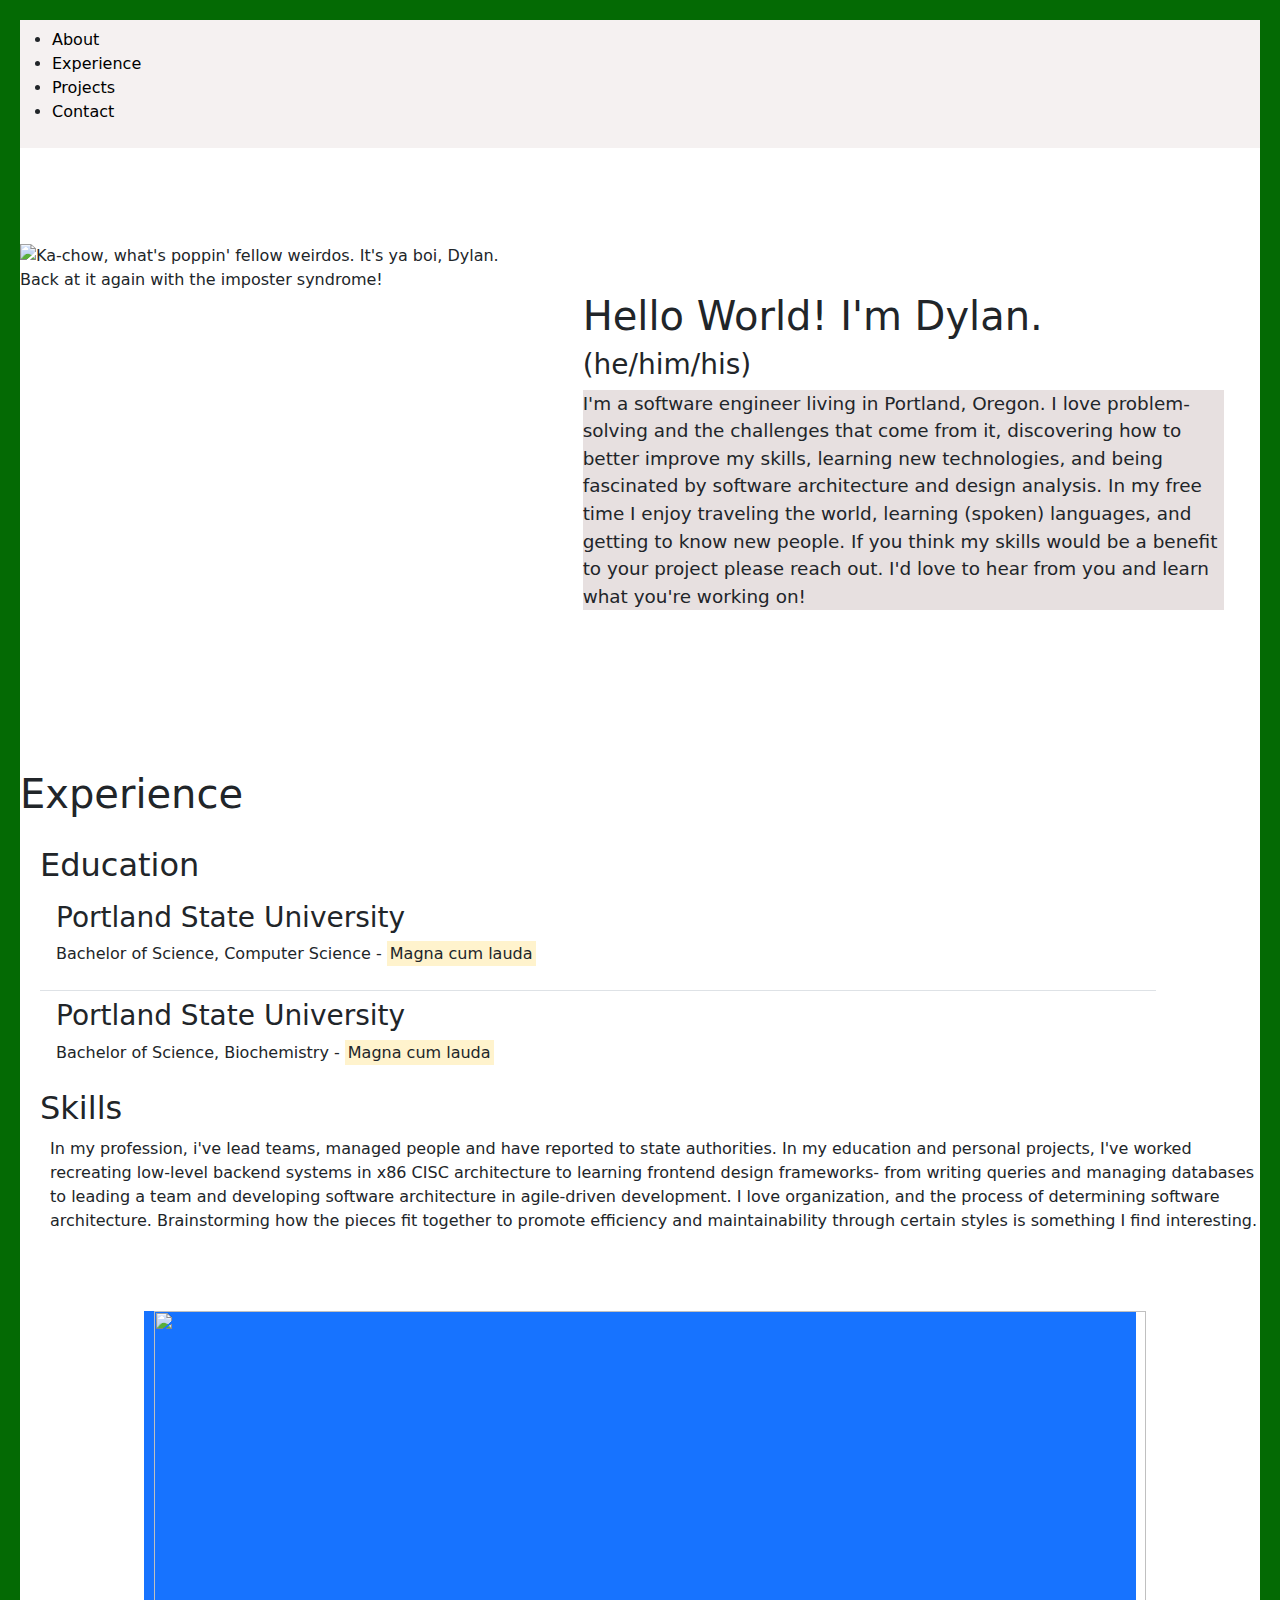
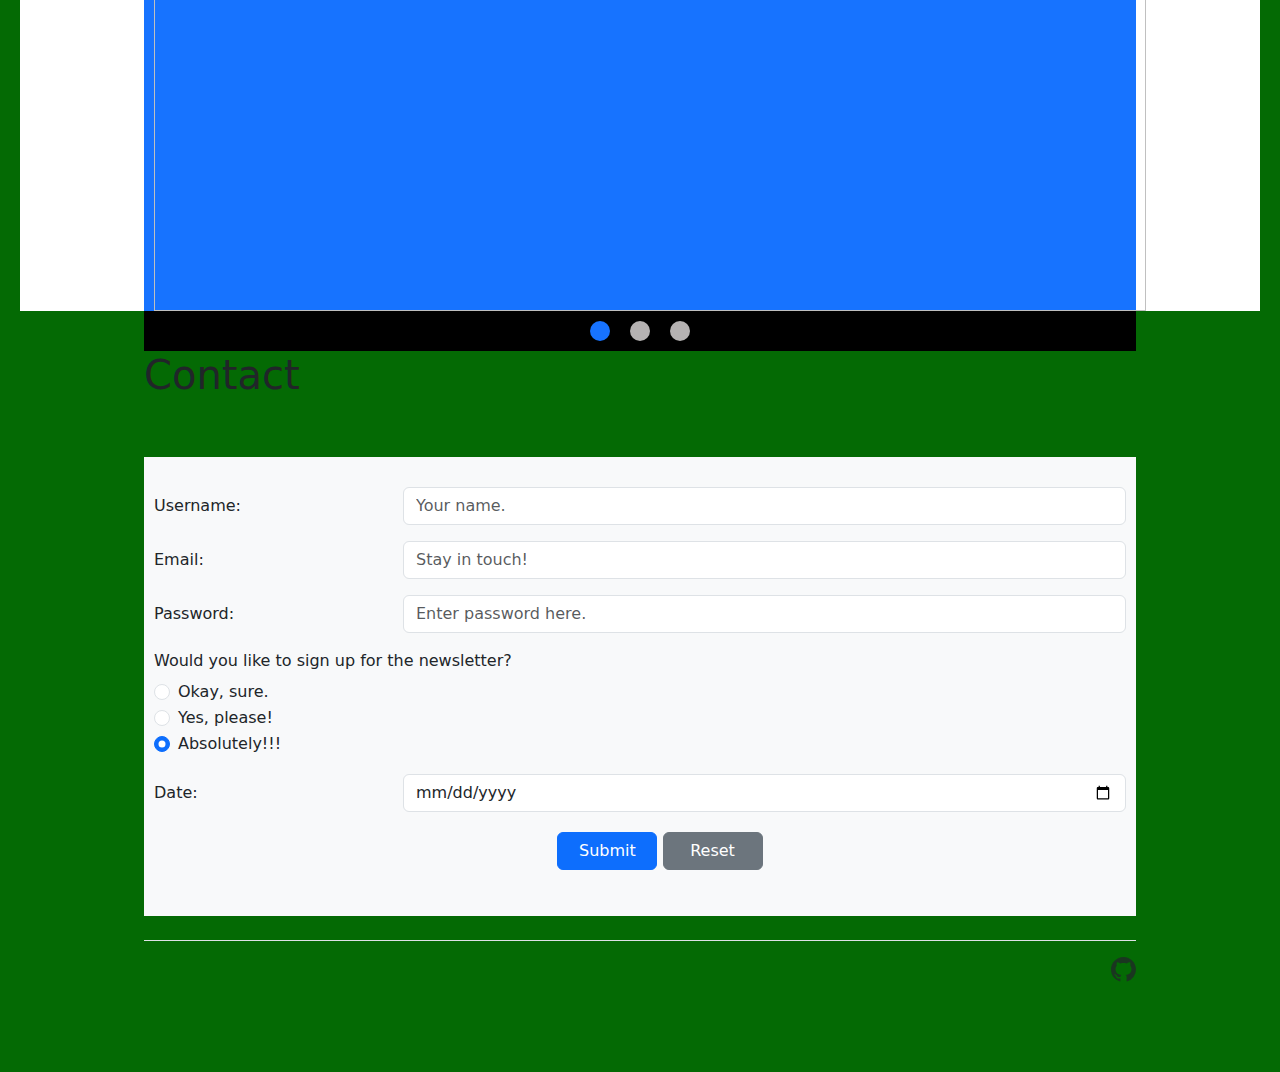
==== website.html @ 9c7711b8 "Add files via upload" ====
<!DOCTYPE html>
<html lang="en">
  <head>
    <meta charset="UTF-8" />
    <meta http-equiv="X-UA-Compatible" content="IE=edge" />
    <meta name="viewport" content="width=device-width, initial-scale=1.0" />
    <title>Herrigstad</title>
    <link
      rel="stylesheet"
      href="https://cdn.jsdelivr.net/npm/bootstrap@5.0.2/dist/css/bootstrap.min.css"
    />
    <link rel="js-style" href="settings.js"/>
    <link rel="stylesheet" href="styles.css" />
  </head>
  <body class="back-drop">
    <div class="front-drop">
    <div>
      <nav class="navbar" style="background-color: rgba(243, 238, 238, 0.851)">
        <ul>
          <li class="nav-list">
            <a class="nav-link" href="#about" style="color: black">About</a>
          </li>
          <li class="nav-list">
            <a class="nav-link" href="#experience" style="color: black"
              >Experience</a
            >
          </li>
          <li class="nav-list">
            <a class="nav-link" href="#projects" style="color: black"
              >Projects</a
            >
          </li>
          <li class="nav-list">
            <a class="nav-link" href="#contact" style="color: black">Contact</a>
          </li>
        </ul>
      </nav>
    </div>
    <div class="row py-5 mt-5">
      <div id="about" class="col-12 col-md-5">
        <img
          class="img-fluid"
          src="images/Screenshot 2023-03-11 at 1.37.45 PM.png"
          alt="Ka-chow, what's poppin' fellow weirdos. It's ya boi, Dylan. Back at it again with the imposter syndrome!"
        />
      </div>
      <div class="about-me col-12 col-md-7 p-5">
        <h1>Hello World! I'm Dylan.</h1>
        <h3>(he/him/his)</h3>
        <div class="description-border">
        <p class="description">
          I'm a software engineer living in Portland, Oregon. I love
          problem-solving and the challenges that come from it, discovering how
          to better improve my skills, learning new technologies, and being
          fascinated by software architecture and design analysis. In my free
          time I enjoy traveling the world, learning (spoken) languages, and
          getting to know new people. If you think my skills would be a benefit
          to your project please reach out. I'd love to hear from you and learn
          what you're working on!
        </p>
        </div>
      </div>
    </div>
    <!-- Experience -->
    <div id="experience" class="row my-5">
      <h1>Experience</h1>
      <div class="experience-inner">
      <div>
        <h2>Education</h2>
        <ul class="list-group list-group-flush">
          <li class="list-group-item">
            <h3>Portland State University</h3>
            <p>
              Bachelor of Science, Computer Science -
              <mark>Magna cum lauda</mark>
            </p>
          </li>
          <li class="list-group-item">
            <h3>Portland State University</h3>
            <p>
              Bachelor of Science, Biochemistry -
              <mark>Magna cum lauda</mark>
            </p>
          </li>
        </ul>
        <h2>Skills</h2>
        <p class="skill-descriptions">
        In my profession, i've lead teams, managed people and have reported to
        state authorities. In my education and personal projects, I've worked
        recreating low-level backend systems in x86 CISC architecture to
        learning frontend design frameworks- from writing queries and managing
        databases to leading a team and developing software architecture in
        agile-driven development. I love organization, and the process of
        determining software architecture. Brainstorming how the pieces fit
        together to promote efficiency and maintainability through certain
        styles is something I find interesting.
        </p>
      </div>
    </div>
    </div>
    <!-- Projects Carousel -->
    <div class="carousel">
      <button class="carousel__button carousel__button--left">
        <img src="images/169-1691085_left-right-arrow-button-png-left-arrow-icon.png" alt="">
      </button>
      <div class="carousel__track-container">
        <ul class="carousel__track">
          <li class="carousel__slide">
            <img class="carousel__image" src="images/computer_server_based.png" alt="">
          </li>
          <li class="carousel__slide">
            <img class="carousel__image" src="images/space_ijuu_mars.png" alt="">
          </li>
          <li class="carousel__slide">
            <img class="carousel__image" src="images/sweets_chocolate_cake_sachertorte.png" alt="">
          </li>

        </ul>
      </div>
      <button class="carousel__button carousel__button--right">
        <img src="images/169-1691085_right-right-arrow-button-png.jpeg" alt="">
      </button>

      <div class="carousel__nav">
        <button class="carousel__indicator current-slide">

        </button>

        <button class="carousel__indicator">

        </button>

        <button class="carousel__indicator">

        </button>

      </div>


<!--
      <h1 id="projects">Projects</h1>
      <div
        class="carousel slide"
        data-ride="carousel"
      >
        <div class="carousel-inner">
          <div class="carousel-item active">
            <img
              class="d-block w-100"
              src="images/computer_server_based.png"
              alt=""
            />
          </div>
          <div class="carousel-item">
            <img
              class="d-block w-100"
              src="images/space_ijuu_mars.png"
              alt=""
            />
          </div>
          <div class="carousel-item">
            <img
              class="d-block w-100"
              src="images/sweets_chocolate_cake_sachertorte.png"
              alt=""
            />
          </div>
        </div>
        <a
          class="carousel-control-prev"
          href="#carouselExampleControls"
          role="button"
          data-slide="prev"
        >
          <span class="carousel-control-prev-icon" aria-hidden="true"></span>
          <span class="sr-only">Previous</span>
        </a>
        <a
          class="carousel-control-next"
          href="#carouselExampleControls"
          role="button"
          data-slide="next"
        >
          <span class="carousel-control-next-icon" aria-hidden="true"></span>
          <span class="sr-only">Next</span>
        </a>
      </div>
    </div>
  -->

    <div>
      <h1>Contact</h1>
            <!-- Code specifically for the jumbotron and styles associated with it -->
            <div id="contact" style="padding-top: 5%; padding-bottom: 5%;">
              <!-- Code for the floating form -->
              <form class="jumbotron bg-light text-dark" style="padding: 10px; margin: auto;">
                <!-- Header -->

                <!-- Username block -->
                <div class="row mb-3" style="margin-top: 20px;">
                  <label for="inputUsername3" class="col-sm-3 col-form-label"
                    >Username:</label
                  >
                  <div class="col-sm-9">
                    <input type="text" class="form-control" placeholder="Your name." id="inputUsername3" />
                  </div>
                </div>
                <!-- E-mail block -->
                <div class="row mb-3">
                  <label for="inputEmail3" class="col-sm-3 col-form-label"
                    >Email:</label
                  >
                  <div class="col-sm-9">
                    <input type="email" class="form-control" placeholder="Stay in touch!" id="inputEmail3" />
                  </div>
                </div>
                <!-- Password block -->
                <div class="row mb-3">
                  <label for="inputPassword3" class="col-sm-3 col-form-label"
                    >Password:</label
                  >
                  <div class="col-sm-9">
                    <input type="password" class="form-control" placeholder="Enter password here." id="inputPassword3" />
                  </div>
                </div>
                <!-- Fieldset for the radio button options -->
                <fieldset class="row mb-3">
                  <div>
                    <legend class="col-form-label col-sm-9 col-md-9 pt-0">
                      Would you like to sign up for the newsletter?
                    </legend>
                  </div>
                  <div class="col-sm-10">
                    <div class="form-check">
                      <input
                        class="form-check-input"
                        type="radio"
                        name="gridRadios"
                        id="gridRadios1"
                        value="option1"
                        checked
                      />
                      <label class="form-check-label" for="gridRadios1">
                        Okay, sure.
                      </label>
                    </div>
                    <div class="form-check">
                      <input
                        class="form-check-input"
                        type="radio"
                        name="gridRadios"
                        id="gridRadios2"
                        value="option2"
                      />
                      <label class="form-check-label" for="gridRadios2">
                        Yes, please!
                      </label>
                    </div>
                    <div class="col-sm-10">
                      <div class="form-check">
                        <input
                          class="form-check-input"
                          type="radio"
                          name="gridRadios"
                          id="gridRadios1"
                          value="option1"
                          checked
                        />
                        <label class="form-check-label" for="gridRadios1">
                          Absolutely!!!
                        </label>
                      </div>
                  </div>
                </fieldset>
                <!--  Date block -->
                <div class="row mb-3">
                  <label for="inputDate3" class="col-sm-3 col-form-label"
                    >Date:</label
                  >
                  <div class="col-sm-9">
                    <input type="date" class="form-control" id="inputDate3" />
                  </div>
                  <!-- Div block for the selection buttons -->
                <div class="text-center" style="margin: 20px;">
                  <button type="submit" class="btn btn-primary" style="width: 100px">Submit</button>
                  <button type="submit" class="btn btn-secondary" style="width: 100px;">Reset</button>
                </div>
              </form>
            </div>
            <!-- Footer -->
            <footer class="d-flex flex-wrap justify-content-between align-items-center py-3 my-4 border-top">
              <div class="col-md-4 d-flex align-items-center">
              </div>
              <ul class="nav col-md-4 justify-content-end list-unstyled d-flex">
                <li class="ms-3">
                  <a class="text-muted" href="https://github.com/dstad418">
                    <svg xmlns="http://www.w3.org/2000/svg" width="25" height="25" fill="currentColor" class="bi bi-github" viewBox="0 0 16 16" alt="GitHub logo">
                      <path d="M8 0C3.58 0 0 3.58 0 8c0 3.54 2.29 6.53 5.47 7.59.4.07.55-.17.55-.38 0-.19-.01-.82-.01-1.49-2.01.37-2.53-.49-2.69-.94-.09-.23-.48-.94-.82-1.13-.28-.15-.68-.52-.01-.53.63-.01 1.08.58 1.23.82.72 1.21 1.87.87 2.33.66.07-.52.28-.87.51-1.07-1.78-.2-3.64-.89-3.64-3.95 0-.87.31-1.59.82-2.15-.08-.2-.36-1.02.08-2.12 0 0 .67-.21 2.2.82.64-.18 1.32-.27 2-.27.68 0 1.36.09 2 .27 1.53-1.04 2.2-.82 2.2-.82.44 1.1.16 1.92.08 2.12.51.56.82 1.27.82 2.15 0 3.07-1.87 3.75-3.65 3.95.29.25.54.73.54 1.48 0 1.07-.01 1.93-.01 2.2 0 .21.15.46.55.38A8.012 8.012 0 0 0 16 8c0-4.42-3.58-8-8-8z"></path>
                    </svg>
                  </a>
                </li>
              </ul>
            </footer>
    </div>
    <script src="settings.js"></script>
  </body>
</html>
---- styles.css ----
:root {
  --blue: #1773ff;
  --dark-blue: #1818af;
  --dark-green: #046a04;
  --white: #ffffff;
  --light-grey: #e7e0e0;
  --black: #000000;
}

.back-drop {
  background-color: var(--dark-green);
}

.front-drop {
  margin: 20px;
  background-color: var(--white);
}

.navbar {
  position: sticky;
}

.about {
  margin: 20px;
}

.decription-border {
  background-color: #e7e0e0;
}

.description {
  background-color: var(--light-grey);
  font-size: 1.15rem;
}

.experience-inner {
  margin: 20px;
}

.list-group {
  margin-right: 10%;
}

.skill-descriptions {
  margin: 10px;
  margin-right: 20px;
}

.carousel {
  position: relative;
  height: 600px;
  width: 80%;
  margin: 0 auto;
}

.carousel__image {
  width: 100%;
  height: 100%;
}

.carousel__track-container {
  background: #1773ff;
  padding: 10px;
  height: 100%;
  position: relative;
}

.carousel__track {
  padding: 0;
  margin: 0;
  list-style: none;
}

.carousel__slide {
  position: absolute;
  top: 0;
  bottom: 0;
  width: 100%;
}

.carousel__button {
  position: absolute;
  top: 50%;
  background: transparent;
  border: 0;
  cursor: pointer;
}

.carousel__button--left {
  left: -40px;
}

.carousel__button--right {
  right: -40px;
}

.carousel__button img {
  width: 40px;
}

.carousel__nav {
  background: black;
  display: flex;
  justify-content: center;
  padding: 10px 0;
}

.carousel__indicator {
  border: 0;
  border-radius: 50%;
  width: 20px;
  height: 20px;
  background: rgb(181, 178, 178);
  margin: 0 10px;
}

.carousel__indicator.current-slide {
  background: var(--blue);
}



/*        DIFFERENT VIEWS        */

/* MOBILE VIEW */
@media (max-width: 480px) {
}

/* TABLET VIEW */
@media (min-width: 480.1px) and (max-width: 768px) {
}

/* DESKTOP VIEW */
@media (min-width: 768.1px) {
}
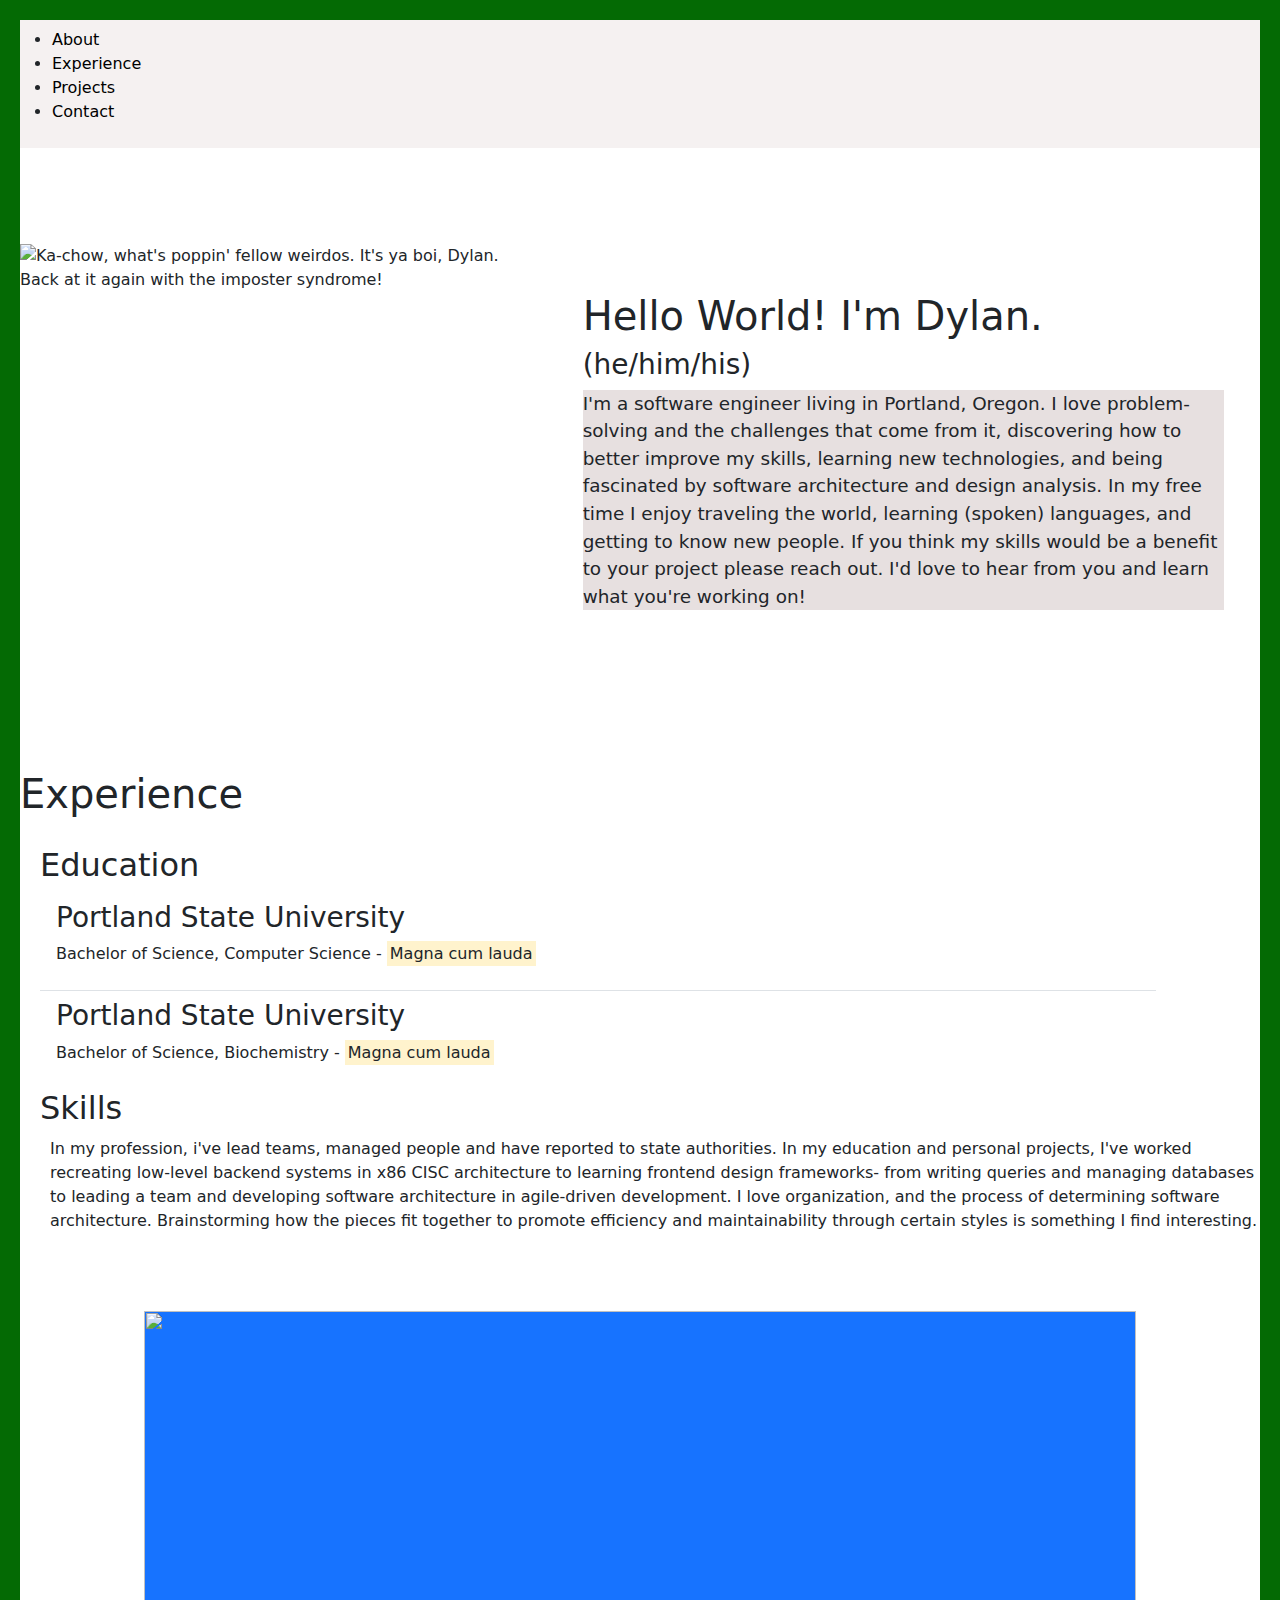
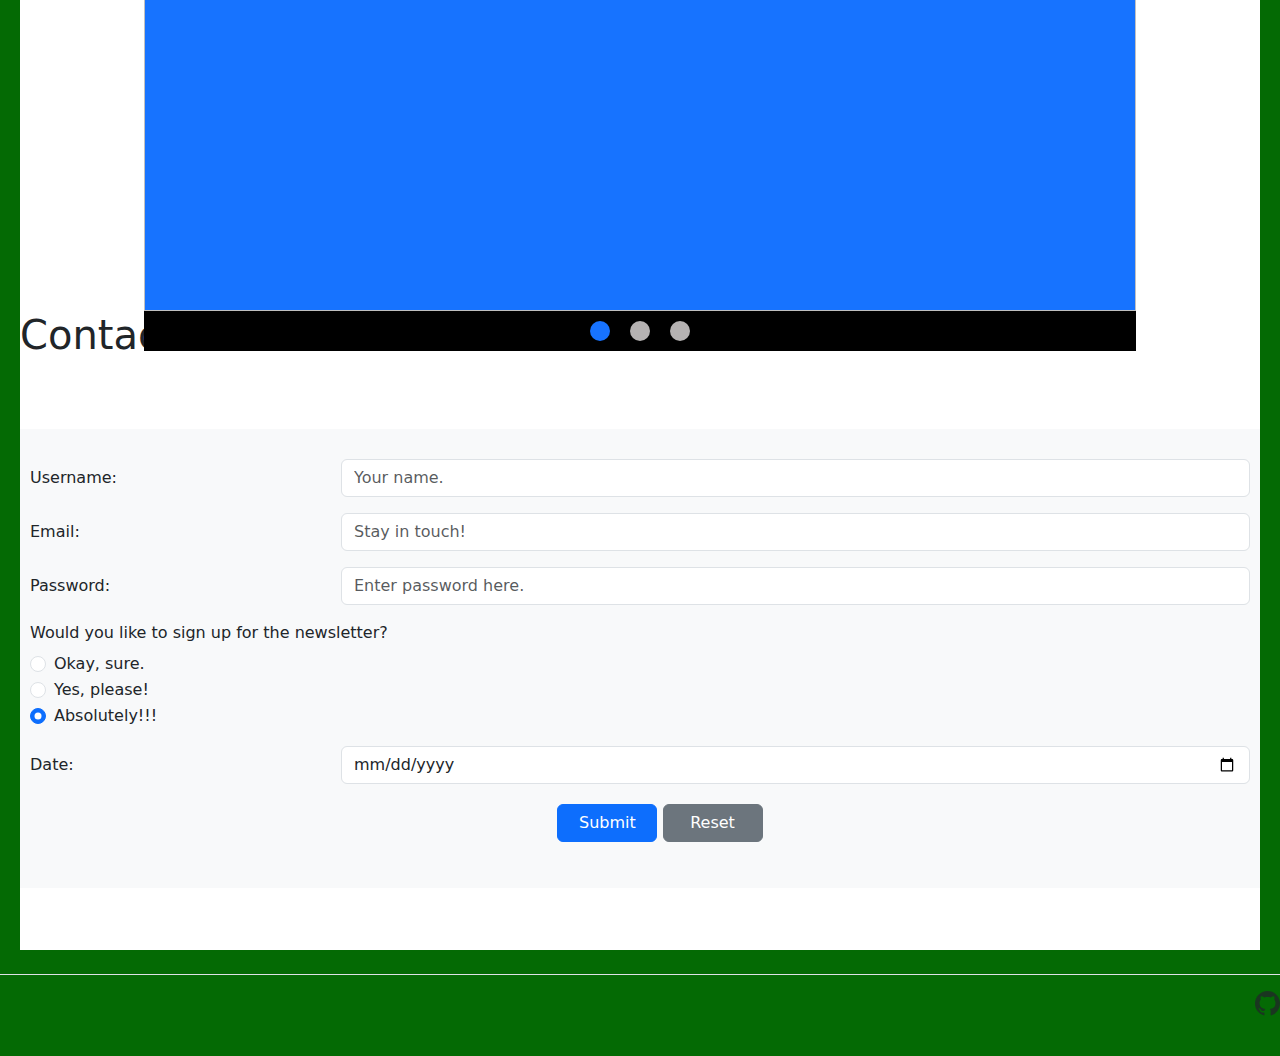
==== commit 12bbdbdb: "Add files via upload" ====
--- a/website.html
+++ b/website.html
@@ -9,299 +9,300 @@
       rel="stylesheet"
       href="https://cdn.jsdelivr.net/npm/bootstrap@5.0.2/dist/css/bootstrap.min.css"
     />
-    <link rel="js-style" href="settings.js"/>
     <link rel="stylesheet" href="styles.css" />
   </head>
   <body class="back-drop">
     <div class="front-drop">
-    <div>
-      <nav class="navbar" style="background-color: rgba(243, 238, 238, 0.851)">
-        <ul>
-          <li class="nav-list">
-            <a class="nav-link" href="#about" style="color: black">About</a>
-          </li>
-          <li class="nav-list">
-            <a class="nav-link" href="#experience" style="color: black"
-              >Experience</a
+      <!------------------------  NAV BAR  ------------------------>
+      <div class="about-section">
+        <nav
+          class="navbar"
+          style="background-color: rgba(243, 238, 238, 0.851)"
+        >
+          <ul>
+            <li class="nav-list">
+              <a class="nav-link" href="#about" style="color: black">About</a>
+            </li>
+            <li class="nav-list">
+              <a class="nav-link" href="#experience" style="color: black"
+                >Experience</a
+              >
+            </li>
+            <li class="nav-list">
+              <a class="nav-link" href="#projects" style="color: black"
+                >Projects</a
+              >
+            </li>
+            <li class="nav-list">
+              <a class="nav-link" href="#contact" style="color: black"
+                >Contact</a
+              >
+            </li>
+          </ul>
+        </nav>
+      </div>
+      <!------------------------  ABOUT SECTION ------------------------>
+      <div class="row py-5 mt-5">
+        <div id="about" class="col-12 col-md-5">
+          <img
+            class="img-fluid"
+            src="images/Screenshot 2023-03-11 at 1.37.45 PM.png"
+            alt="Ka-chow, what's poppin' fellow weirdos. It's ya boi, Dylan. Back at it again with the imposter syndrome!"
+          />
+        </div>
+        <div class="about-me col-12 col-md-7 p-5">
+          <h1>Hello World! I'm Dylan.</h1>
+          <h3>(he/him/his)</h3>
+          <div class="description-border">
+            <p class="description">
+              I'm a software engineer living in Portland, Oregon. I love
+              problem-solving and the challenges that come from it, discovering
+              how to better improve my skills, learning new technologies, and
+              being fascinated by software architecture and design analysis. In
+              my free time I enjoy traveling the world, learning (spoken)
+              languages, and getting to know new people. If you think my skills
+              would be a benefit to your project please reach out. I'd love to
+              hear from you and learn what you're working on!
+            </p>
+          </div>
+        </div>
+      </div>
+      <!------------------------  EXPERIENCE SECTION ------------------------>
+      <div id="experience" class="row my-5">
+        <h1>Experience</h1>
+        <div class="experience-inner">
+          <div>
+            <h2>Education</h2>
+            <ul class="list-group list-group-flush">
+              <li class="list-group-item">
+                <h3>Portland State University</h3>
+                <p>
+                  Bachelor of Science, Computer Science -
+                  <mark>Magna cum lauda</mark>
+                </p>
+              </li>
+              <li class="list-group-item">
+                <h3>Portland State University</h3>
+                <p>
+                  Bachelor of Science, Biochemistry -
+                  <mark>Magna cum lauda</mark>
+                </p>
+              </li>
+            </ul>
+            <h2>Skills</h2>
+            <p class="skill-descriptions">
+              In my profession, i've lead teams, managed people and have
+              reported to state authorities. In my education and personal
+              projects, I've worked recreating low-level backend systems in x86
+              CISC architecture to learning frontend design frameworks- from
+              writing queries and managing databases to leading a team and
+              developing software architecture in agile-driven development. I
+              love organization, and the process of determining software
+              architecture. Brainstorming how the pieces fit together to promote
+              efficiency and maintainability through certain styles is something
+              I find interesting.
+            </p>
+          </div>
+        </div>
+      </div>
+      <!------------------------  PROJECTS CAROUSEL SECTION ------------------------>
+      <div class="carousel">
+        <button class="carousel__button carousel__button--left is-hidden">
+          <img
+            src="images/169-1691085_left-right-arrow-button-png-left-arrow-icon.png"
+            alt=""
+          />
+        </button>
+        <div class="carousel__track-container">
+          <ul class="carousel__track">
+            <li class="carousel__slide current-slide">
+              <img
+                class="carousel__image"
+                src="images/computer_server_based.png"
+                alt=""
+              />
+            </li>
+            <li class="carousel__slide">
+              <img
+                class="carousel__image"
+                src="images/space_ijuu_mars.png"
+                alt=""
+              />
+            </li>
+            <li class="carousel__slide">
+              <img
+                class="carousel__image"
+                src="images/sweets_chocolate_cake_sachertorte.png"
+                alt=""
+              />
+            </li>
+          </ul>
+        </div>
+        <button class="carousel__button carousel__button--right">
+          <img
+            src="images/169-1691085_right-right-arrow-button-png.jpeg"
+            alt=""
+          />
+        </button>
+        <div class="carousel__nav">
+          <button class="carousel__indicator current-slide"></button>
+          <button class="carousel__indicator"></button>
+          <button class="carousel__indicator"></button>
+        </div>
+      </div>
+      <!------------------------  CONTACT SECTION ------------------------>
+      <h1>Contact</h1>
+      <div id="contact" style="padding-top: 5%; padding-bottom: 5%">
+        <form
+          class="jumbotron bg-light text-dark"
+          style="padding: 10px; margin: auto"
+        >
+          <!-- Username block -->
+          <div class="row mb-3" style="margin-top: 20px">
+            <label for="inputUsername3" class="col-sm-3 col-form-label">
+              Username:
+            </label>
+            <div class="col-sm-9">
+              <input
+                type="text"
+                class="form-control"
+                placeholder="Your name."
+                id="inputUsername3"
+              />
+            </div>
+          </div>
+          <!-- E-mail block -->
+          <div class="row mb-3">
+            <label for="inputEmail3" class="col-sm-3 col-form-label"
+              >Email:
+            </label>
+            <div class="col-sm-9">
+              <input
+                type="email"
+                class="form-control"
+                placeholder="Stay in touch!"
+                id="inputEmail3"
+              />
+            </div>
+          </div>
+          <!-- Password block -->
+          <div class="row mb-3">
+            <label for="inputPassword3" class="col-sm-3 col-form-label"
+              >Password:</label
             >
-          </li>
-          <li class="nav-list">
-            <a class="nav-link" href="#projects" style="color: black"
-              >Projects</a
+            <div class="col-sm-9">
+              <input
+                type="password"
+                class="form-control"
+                placeholder="Enter password here."
+                id="inputPassword3"
+              />
+            </div>
+          </div>
+          <!-- Fieldset for the radio button options -->
+          <fieldset class="row mb-3">
+            <div>
+              <legend class="col-form-label col-sm-9 col-md-9 pt-0">
+                Would you like to sign up for the newsletter?
+              </legend>
+            </div>
+            <div class="col-sm-10">
+              <div class="form-check">
+                <input
+                  class="form-check-input"
+                  type="radio"
+                  name="gridRadios"
+                  id="gridRadios1"
+                  value="option1"
+                  checked
+                />
+                <label class="form-check-label" for="gridRadios1">
+                  Okay, sure.
+                </label>
+              </div>
+              <div class="form-check">
+                <input
+                  class="form-check-input"
+                  type="radio"
+                  name="gridRadios"
+                  id="gridRadios2"
+                  value="option2"
+                />
+                <label class="form-check-label" for="gridRadios2">
+                  Yes, please!
+                </label>
+              </div>
+              <div class="col-sm-10">
+                <div class="form-check">
+                  <input
+                    class="form-check-input"
+                    type="radio"
+                    name="gridRadios"
+                    id="gridRadios1"
+                    value="option1"
+                    checked
+                  />
+                  <label class="form-check-label" for="gridRadios1">
+                    Absolutely!!!
+                  </label>
+                </div>
+              </div>
+            </div>
+          </fieldset>
+          <!--  Date block -->
+          <div class="row mb-3">
+            <label for="inputDate3" class="col-sm-3 col-form-label"
+              >Date:</label
             >
-          </li>
-          <li class="nav-list">
-            <a class="nav-link" href="#contact" style="color: black">Contact</a>
-          </li>
-        </ul>
-      </nav>
+            <div class="col-sm-9">
+              <input type="date" class="form-control" id="inputDate3" />
+            </div>
+            <!-- Div block for the selection buttons -->
+            <div class="text-center" style="margin: 20px">
+              <button
+                type="submit"
+                class="btn btn-primary"
+                style="width: 100px"
+              >
+                Submit
+              </button>
+              <button
+                type="submit"
+                class="btn btn-secondary"
+                style="width: 100px"
+              >
+                Reset
+              </button>
+            </div>
+          </div>
+        </form>
+      </div>
     </div>
-    <div class="row py-5 mt-5">
-      <div id="about" class="col-12 col-md-5">
-        <img
-          class="img-fluid"
-          src="images/Screenshot 2023-03-11 at 1.37.45 PM.png"
-          alt="Ka-chow, what's poppin' fellow weirdos. It's ya boi, Dylan. Back at it again with the imposter syndrome!"
-        />
-      </div>
-      <div class="about-me col-12 col-md-7 p-5">
-        <h1>Hello World! I'm Dylan.</h1>
-        <h3>(he/him/his)</h3>
-        <div class="description-border">
-        <p class="description">
-          I'm a software engineer living in Portland, Oregon. I love
-          problem-solving and the challenges that come from it, discovering how
-          to better improve my skills, learning new technologies, and being
-          fascinated by software architecture and design analysis. In my free
-          time I enjoy traveling the world, learning (spoken) languages, and
-          getting to know new people. If you think my skills would be a benefit
-          to your project please reach out. I'd love to hear from you and learn
-          what you're working on!
-        </p>
-        </div>
-      </div>
-    </div>
-    <!-- Experience -->
-    <div id="experience" class="row my-5">
-      <h1>Experience</h1>
-      <div class="experience-inner">
-      <div>
-        <h2>Education</h2>
-        <ul class="list-group list-group-flush">
-          <li class="list-group-item">
-            <h3>Portland State University</h3>
-            <p>
-              Bachelor of Science, Computer Science -
-              <mark>Magna cum lauda</mark>
-            </p>
-          </li>
-          <li class="list-group-item">
-            <h3>Portland State University</h3>
-            <p>
-              Bachelor of Science, Biochemistry -
-              <mark>Magna cum lauda</mark>
-            </p>
-          </li>
-        </ul>
-        <h2>Skills</h2>
-        <p class="skill-descriptions">
-        In my profession, i've lead teams, managed people and have reported to
-        state authorities. In my education and personal projects, I've worked
-        recreating low-level backend systems in x86 CISC architecture to
-        learning frontend design frameworks- from writing queries and managing
-        databases to leading a team and developing software architecture in
-        agile-driven development. I love organization, and the process of
-        determining software architecture. Brainstorming how the pieces fit
-        together to promote efficiency and maintainability through certain
-        styles is something I find interesting.
-        </p>
-      </div>
-    </div>
-    </div>
-    <!-- Projects Carousel -->
-    <div class="carousel">
-      <button class="carousel__button carousel__button--left">
-        <img src="images/169-1691085_left-right-arrow-button-png-left-arrow-icon.png" alt="">
-      </button>
-      <div class="carousel__track-container">
-        <ul class="carousel__track">
-          <li class="carousel__slide">
-            <img class="carousel__image" src="images/computer_server_based.png" alt="">
-          </li>
-          <li class="carousel__slide">
-            <img class="carousel__image" src="images/space_ijuu_mars.png" alt="">
-          </li>
-          <li class="carousel__slide">
-            <img class="carousel__image" src="images/sweets_chocolate_cake_sachertorte.png" alt="">
-          </li>
-
-        </ul>
-      </div>
-      <button class="carousel__button carousel__button--right">
-        <img src="images/169-1691085_right-right-arrow-button-png.jpeg" alt="">
-      </button>
-
-      <div class="carousel__nav">
-        <button class="carousel__indicator current-slide">
-
-        </button>
-
-        <button class="carousel__indicator">
-
-        </button>
-
-        <button class="carousel__indicator">
-
-        </button>
-
-      </div>
-
-
-<!--
-      <h1 id="projects">Projects</h1>
-      <div
-        class="carousel slide"
-        data-ride="carousel"
-      >
-        <div class="carousel-inner">
-          <div class="carousel-item active">
-            <img
-              class="d-block w-100"
-              src="images/computer_server_based.png"
-              alt=""
-            />
-          </div>
-          <div class="carousel-item">
-            <img
-              class="d-block w-100"
-              src="images/space_ijuu_mars.png"
-              alt=""
-            />
-          </div>
-          <div class="carousel-item">
-            <img
-              class="d-block w-100"
-              src="images/sweets_chocolate_cake_sachertorte.png"
-              alt=""
-            />
-          </div>
-        </div>
-        <a
-          class="carousel-control-prev"
-          href="#carouselExampleControls"
-          role="button"
-          data-slide="prev"
-        >
-          <span class="carousel-control-prev-icon" aria-hidden="true"></span>
-          <span class="sr-only">Previous</span>
+  </body>
+  <!------------------------  FOOTER SECTION ------------------------>
+  <footer
+    class="d-flex flex-wrap justify-content-between align-items-center py-3 my-4 border-top"
+  >
+    <div class="col-md-4 d-flex align-items-center"></div>
+    <ul class="nav col-md-4 justify-content-end list-unstyled d-flex">
+      <li class="ms-3">
+        <a class="text-muted" href="https://github.com/dstad418">
+          <svg
+            xmlns="http://www.w3.org/2000/svg"
+            width="25"
+            height="25"
+            fill="currentColor"
+            class="bi bi-github"
+            viewBox="0 0 16 16"
+            alt="GitHub logo"
+          >
+            <path
+              d="M8 0C3.58 0 0 3.58 0 8c0 3.54 2.29 6.53 5.47 7.59.4.07.55-.17.55-.38 0-.19-.01-.82-.01-1.49-2.01.37-2.53-.49-2.69-.94-.09-.23-.48-.94-.82-1.13-.28-.15-.68-.52-.01-.53.63-.01 1.08.58 1.23.82.72 1.21 1.87.87 2.33.66.07-.52.28-.87.51-1.07-1.78-.2-3.64-.89-3.64-3.95 0-.87.31-1.59.82-2.15-.08-.2-.36-1.02.08-2.12 0 0 .67-.21 2.2.82.64-.18 1.32-.27 2-.27.68 0 1.36.09 2 .27 1.53-1.04 2.2-.82 2.2-.82.44 1.1.16 1.92.08 2.12.51.56.82 1.27.82 2.15 0 3.07-1.87 3.75-3.65 3.95.29.25.54.73.54 1.48 0 1.07-.01 1.93-.01 2.2 0 .21.15.46.55.38A8.012 8.012 0 0 0 16 8c0-4.42-3.58-8-8-8z"
+            ></path>
+          </svg>
         </a>
-        <a
-          class="carousel-control-next"
-          href="#carouselExampleControls"
-          role="button"
-          data-slide="next"
-        >
-          <span class="carousel-control-next-icon" aria-hidden="true"></span>
-          <span class="sr-only">Next</span>
-        </a>
-      </div>
-    </div>
-  -->
-
-    <div>
-      <h1>Contact</h1>
-            <!-- Code specifically for the jumbotron and styles associated with it -->
-            <div id="contact" style="padding-top: 5%; padding-bottom: 5%;">
-              <!-- Code for the floating form -->
-              <form class="jumbotron bg-light text-dark" style="padding: 10px; margin: auto;">
-                <!-- Header -->
-
-                <!-- Username block -->
-                <div class="row mb-3" style="margin-top: 20px;">
-                  <label for="inputUsername3" class="col-sm-3 col-form-label"
-                    >Username:</label
-                  >
-                  <div class="col-sm-9">
-                    <input type="text" class="form-control" placeholder="Your name." id="inputUsername3" />
-                  </div>
-                </div>
-                <!-- E-mail block -->
-                <div class="row mb-3">
-                  <label for="inputEmail3" class="col-sm-3 col-form-label"
-                    >Email:</label
-                  >
-                  <div class="col-sm-9">
-                    <input type="email" class="form-control" placeholder="Stay in touch!" id="inputEmail3" />
-                  </div>
-                </div>
-                <!-- Password block -->
-                <div class="row mb-3">
-                  <label for="inputPassword3" class="col-sm-3 col-form-label"
-                    >Password:</label
-                  >
-                  <div class="col-sm-9">
-                    <input type="password" class="form-control" placeholder="Enter password here." id="inputPassword3" />
-                  </div>
-                </div>
-                <!-- Fieldset for the radio button options -->
-                <fieldset class="row mb-3">
-                  <div>
-                    <legend class="col-form-label col-sm-9 col-md-9 pt-0">
-                      Would you like to sign up for the newsletter?
-                    </legend>
-                  </div>
-                  <div class="col-sm-10">
-                    <div class="form-check">
-                      <input
-                        class="form-check-input"
-                        type="radio"
-                        name="gridRadios"
-                        id="gridRadios1"
-                        value="option1"
-                        checked
-                      />
-                      <label class="form-check-label" for="gridRadios1">
-                        Okay, sure.
-                      </label>
-                    </div>
-                    <div class="form-check">
-                      <input
-                        class="form-check-input"
-                        type="radio"
-                        name="gridRadios"
-                        id="gridRadios2"
-                        value="option2"
-                      />
-                      <label class="form-check-label" for="gridRadios2">
-                        Yes, please!
-                      </label>
-                    </div>
-                    <div class="col-sm-10">
-                      <div class="form-check">
-                        <input
-                          class="form-check-input"
-                          type="radio"
-                          name="gridRadios"
-                          id="gridRadios1"
-                          value="option1"
-                          checked
-                        />
-                        <label class="form-check-label" for="gridRadios1">
-                          Absolutely!!!
-                        </label>
-                      </div>
-                  </div>
-                </fieldset>
-                <!--  Date block -->
-                <div class="row mb-3">
-                  <label for="inputDate3" class="col-sm-3 col-form-label"
-                    >Date:</label
-                  >
-                  <div class="col-sm-9">
-                    <input type="date" class="form-control" id="inputDate3" />
-                  </div>
-                  <!-- Div block for the selection buttons -->
-                <div class="text-center" style="margin: 20px;">
-                  <button type="submit" class="btn btn-primary" style="width: 100px">Submit</button>
-                  <button type="submit" class="btn btn-secondary" style="width: 100px;">Reset</button>
-                </div>
-              </form>
-            </div>
-            <!-- Footer -->
-            <footer class="d-flex flex-wrap justify-content-between align-items-center py-3 my-4 border-top">
-              <div class="col-md-4 d-flex align-items-center">
-              </div>
-              <ul class="nav col-md-4 justify-content-end list-unstyled d-flex">
-                <li class="ms-3">
-                  <a class="text-muted" href="https://github.com/dstad418">
-                    <svg xmlns="http://www.w3.org/2000/svg" width="25" height="25" fill="currentColor" class="bi bi-github" viewBox="0 0 16 16" alt="GitHub logo">
-                      <path d="M8 0C3.58 0 0 3.58 0 8c0 3.54 2.29 6.53 5.47 7.59.4.07.55-.17.55-.38 0-.19-.01-.82-.01-1.49-2.01.37-2.53-.49-2.69-.94-.09-.23-.48-.94-.82-1.13-.28-.15-.68-.52-.01-.53.63-.01 1.08.58 1.23.82.72 1.21 1.87.87 2.33.66.07-.52.28-.87.51-1.07-1.78-.2-3.64-.89-3.64-3.95 0-.87.31-1.59.82-2.15-.08-.2-.36-1.02.08-2.12 0 0 .67-.21 2.2.82.64-.18 1.32-.27 2-.27.68 0 1.36.09 2 .27 1.53-1.04 2.2-.82 2.2-.82.44 1.1.16 1.92.08 2.12.51.56.82 1.27.82 2.15 0 3.07-1.87 3.75-3.65 3.95.29.25.54.73.54 1.48 0 1.07-.01 1.93-.01 2.2 0 .21.15.46.55.38A8.012 8.012 0 0 0 16 8c0-4.42-3.58-8-8-8z"></path>
-                    </svg>
-                  </a>
-                </li>
-              </ul>
-            </footer>
-    </div>
-    <script src="settings.js"></script>
-  </body>
+      </li>
+    </ul>
+  </footer>
+  <script src="settings.js"></script>
 </html>
--- a/styles.css
+++ b/styles.css
@@ -60,15 +60,18 @@
 
 .carousel__track-container {
   background: #1773ff;
-  padding: 10px;
   height: 100%;
   position: relative;
+  overflow: hidden;
 }
 
 .carousel__track {
   padding: 0;
   margin: 0;
   list-style: none;
+  position: relative;
+  height: 100%;
+  transform: transform 250ms ease-in;
 }
 
 .carousel__slide {
@@ -112,13 +115,16 @@
   height: 20px;
   background: rgb(181, 178, 178);
   margin: 0 10px;
+  cursor: pointer;
 }
 
 .carousel__indicator.current-slide {
   background: var(--blue);
 }
 
-
+.is-hidden {
+  display: none;
+}
 
 /*        DIFFERENT VIEWS        */
 
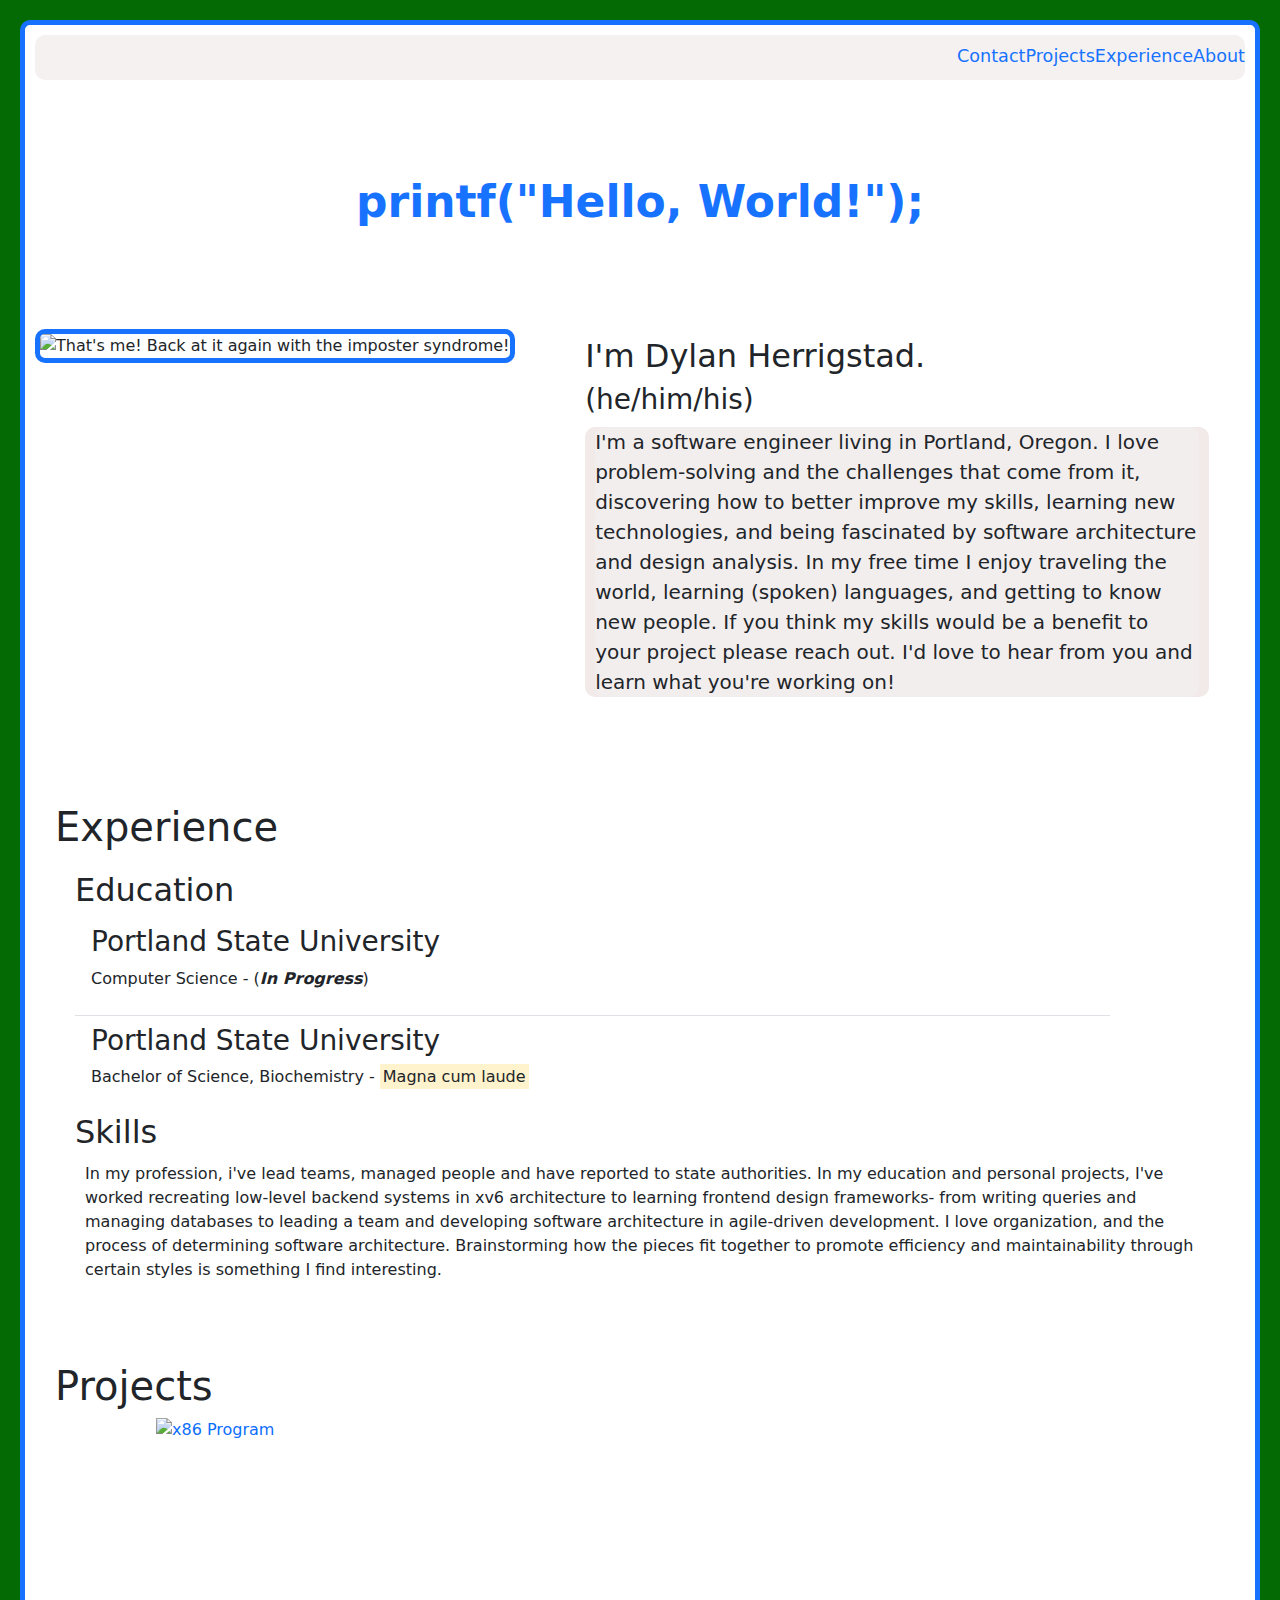
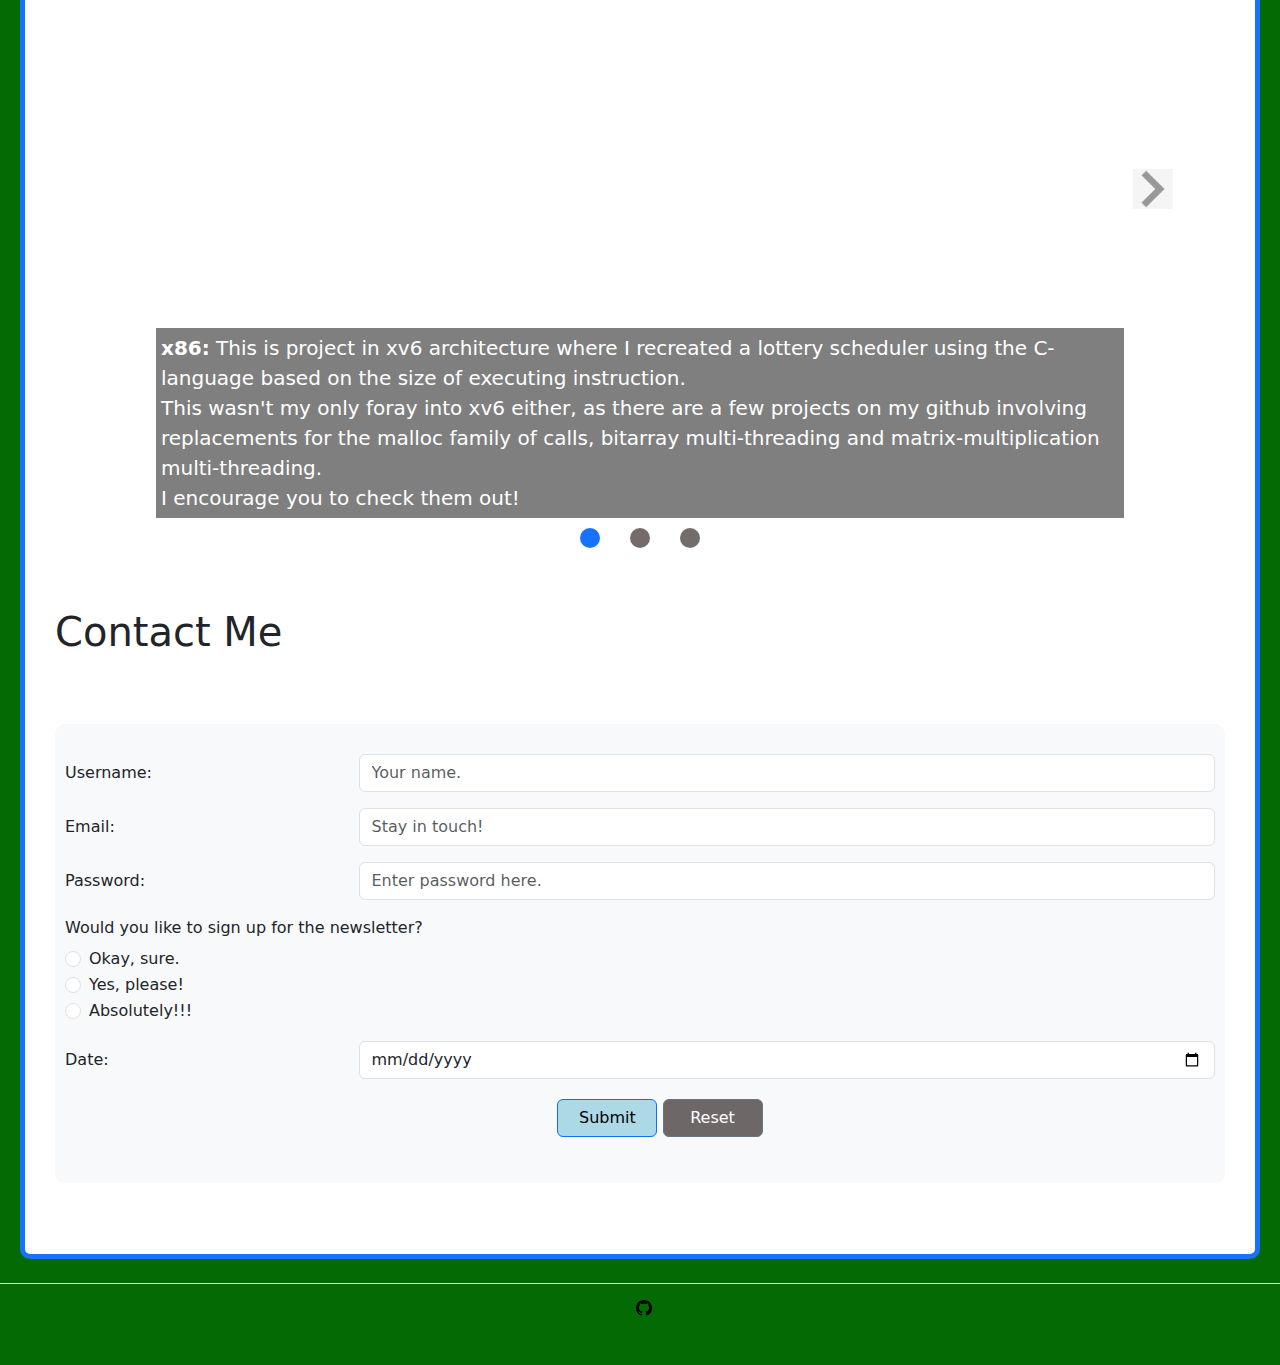
==== commit b1727d70: "Add files via upload" ====
--- a/website.html
+++ b/website.html
@@ -4,7 +4,7 @@
     <meta charset="UTF-8" />
     <meta http-equiv="X-UA-Compatible" content="IE=edge" />
     <meta name="viewport" content="width=device-width, initial-scale=1.0" />
-    <title>Herrigstad</title>
+    <title>Welcome!</title>
     <link
       rel="stylesheet"
       href="https://cdn.jsdelivr.net/npm/bootstrap@5.0.2/dist/css/bootstrap.min.css"
@@ -14,44 +14,39 @@
   <body class="back-drop">
     <div class="front-drop">
       <!------------------------  NAV BAR  ------------------------>
-      <div class="about-section">
+      <div id="NavBar" class="about-section">
         <nav
           class="navbar"
           style="background-color: rgba(243, 238, 238, 0.851)"
         >
-          <ul>
+          <ul class="nav-commander">
             <li class="nav-list">
-              <a class="nav-link" href="#about" style="color: black">About</a>
+              <a class="nav-link" href="#about">About</a>
             </li>
             <li class="nav-list">
-              <a class="nav-link" href="#experience" style="color: black"
-                >Experience</a
-              >
+              <a class="nav-link" href="#experience">Experience</a>
             </li>
             <li class="nav-list">
-              <a class="nav-link" href="#projects" style="color: black"
-                >Projects</a
-              >
+              <a class="nav-link" href="#projects">Projects</a>
             </li>
             <li class="nav-list">
-              <a class="nav-link" href="#contact" style="color: black"
-                >Contact</a
-              >
+              <a class="nav-link" href="#contact">Contact</a>
             </li>
           </ul>
         </nav>
       </div>
       <!------------------------  ABOUT SECTION ------------------------>
       <div class="row py-5 mt-5">
-        <div id="about" class="col-12 col-md-5">
+        <h1 class="intro">printf("Hello, World!");</h1>
+        <div id="about" class="col-sm-10 col-md-5">
           <img
             class="img-fluid"
             src="images/Screenshot 2023-03-11 at 1.37.45 PM.png"
-            alt="Ka-chow, what's poppin' fellow weirdos. It's ya boi, Dylan. Back at it again with the imposter syndrome!"
+            alt="That's me! Back at it again with the imposter syndrome!"
           />
         </div>
         <div class="about-me col-12 col-md-7 p-5">
-          <h1>Hello World! I'm Dylan.</h1>
+          <h2>I'm Dylan Herrigstad.</h2>
           <h3>(he/him/his)</h3>
           <div class="description-border">
             <p class="description">
@@ -68,7 +63,7 @@
         </div>
       </div>
       <!------------------------  EXPERIENCE SECTION ------------------------>
-      <div id="experience" class="row my-5">
+      <div id="experience" class="experience-outer">
         <h1>Experience</h1>
         <div class="experience-inner">
           <div>
@@ -77,15 +72,15 @@
               <li class="list-group-item">
                 <h3>Portland State University</h3>
                 <p>
-                  Bachelor of Science, Computer Science -
-                  <mark>Magna cum lauda</mark>
+                  Computer Science - (<strong><em>In Progress</em></strong
+                  >)
                 </p>
               </li>
               <li class="list-group-item">
                 <h3>Portland State University</h3>
                 <p>
                   Bachelor of Science, Biochemistry -
-                  <mark>Magna cum lauda</mark>
+                  <mark>Magna cum laude</mark>
                 </p>
               </li>
             </ul>
@@ -93,11 +88,11 @@
             <p class="skill-descriptions">
               In my profession, i've lead teams, managed people and have
               reported to state authorities. In my education and personal
-              projects, I've worked recreating low-level backend systems in x86
-              CISC architecture to learning frontend design frameworks- from
-              writing queries and managing databases to leading a team and
-              developing software architecture in agile-driven development. I
-              love organization, and the process of determining software
+              projects, I've worked recreating low-level backend systems in xv6
+              architecture to learning frontend design frameworks- from writing
+              queries and managing databases to leading a team and developing
+              software architecture in agile-driven development. I love
+              organization, and the process of determining software
               architecture. Brainstorming how the pieces fit together to promote
               efficiency and maintainability through certain styles is something
               I find interesting.
@@ -106,8 +101,14 @@
         </div>
       </div>
       <!------------------------  PROJECTS CAROUSEL SECTION ------------------------>
-      <div class="carousel">
-        <button class="carousel__button carousel__button--left is-hidden">
+      <div class="project-intro">
+        <h1>Projects</h1>
+      </div>
+      <div id="projects" class="carousel">
+        <button
+          class="carousel__button carousel__button--left is-hidden"
+          title="left-select"
+        >
           <img
             src="images/169-1691085_left-right-arrow-button-png-left-arrow-icon.png"
             alt=""
@@ -116,43 +117,103 @@
         <div class="carousel__track-container">
           <ul class="carousel__track">
             <li class="carousel__slide current-slide">
-              <img
-                class="carousel__image"
-                src="images/computer_server_based.png"
-                alt=""
-              />
+              <div class="carousel__content">
+                <a href="https://github.com/dstad418/xv6-lottery-scheduler">
+                  <img
+                    class="carousel__image"
+                    src="images/computer_server_based.png"
+                    alt="x86 Program"
+                  />
+                  <p class="description-content">
+                    <strong>x86:</strong> This is project in xv6 architecture
+                    where I recreated a lottery scheduler using the C-language
+                    based on the size of executing instruction. <br />This
+                    wasn't my only foray into xv6 either, as there are a few
+                    projects on my github involving replacements for the malloc
+                    family of calls, bitarray multi-threading and
+                    matrix-multiplication multi-threading. <br />I encourage you
+                    to check them out!
+                  </p>
+                </a>
+              </div>
             </li>
             <li class="carousel__slide">
-              <img
-                class="carousel__image"
-                src="images/space_ijuu_mars.png"
-                alt=""
-              />
+              <div class="carousel__content">
+                <a
+                  href="https://github.com/dstad418/MarsSimulation-Wind-Turbine-Array"
+                >
+                  <img
+                    class="carousel__image"
+                    src="images/space_ijuu_mars.png"
+                    alt="Mars Turbine Program"
+                  />
+                  <p class="description-content">
+                    <strong>Mars Turbine Program:</strong> This program
+                    simulates gathering and parsing high-volumes of data, while
+                    keeping it organized in three-parallel linked-lists; it also
+                    allows the user to query and process certain subsets of
+                    data. <br />Additional projects following this theme involve
+                    a simulation that harvests and culls crops based on demand,
+                    one that uses hashmapping to sort and recall large maounts
+                    of data, and a builder that uses stacks and queues to
+                    process a list of commands. <br />Feel free to look around!
+                  </p>
+                </a>
+              </div>
             </li>
             <li class="carousel__slide">
-              <img
-                class="carousel__image"
-                src="images/sweets_chocolate_cake_sachertorte.png"
-                alt=""
-              />
+              <div class="carousel__content">
+                <a href="https://github.com/dstad418/Chocoholics-Anonymous">
+                  <img
+                    class="carousel__image"
+                    src="images/sweets_chocolate_cake_sachertorte.png"
+                    alt="ChocAn Agile Program"
+                  />
+                  <p class="description-content">
+                    <strong>ChocAn: </strong>This is a C++ program that was
+                    developed simulating an Agile development process, and was
+                    built over the term using incremental development. I acted
+                    as the lead developer and architect for the software design.
+                    <br />In addition to the program itself, we also provided a
+                    requirements document, a test plan and a design for the
+                    system!
+                  </p>
+                </a>
+              </div>
             </li>
           </ul>
         </div>
-        <button class="carousel__button carousel__button--right">
+        <button
+          class="carousel__button carousel__button--right"
+          title="right-select"
+        >
           <img
             src="images/169-1691085_right-right-arrow-button-png.jpeg"
             alt=""
           />
         </button>
         <div class="carousel__nav">
-          <button class="carousel__indicator current-slide"></button>
-          <button class="carousel__indicator"></button>
-          <button class="carousel__indicator"></button>
+          <button
+            class="carousel__indicator current-slide"
+            title="bottom-location-indicator1"
+          ></button>
+          <button
+            class="carousel__indicator"
+            title="bottom-location-indicator2"
+          ></button>
+          <button
+            class="carousel__indicator"
+            title="bottom-location-indicator3"
+          ></button>
         </div>
       </div>
       <!------------------------  CONTACT SECTION ------------------------>
-      <h1>Contact</h1>
-      <div id="contact" style="padding-top: 5%; padding-bottom: 5%">
+      <h1 class="contact-head">Contact Me</h1>
+      <div
+        class="contact-block"
+        id="contact"
+        style="padding-top: 5%; padding-bottom: 5%"
+      >
         <form
           class="jumbotron bg-light text-dark"
           style="padding: 10px; margin: auto"
@@ -214,7 +275,7 @@
                   name="gridRadios"
                   id="gridRadios1"
                   value="option1"
-                  checked
+                  title="Mild-excitement"
                 />
                 <label class="form-check-label" for="gridRadios1">
                   Okay, sure.
@@ -238,11 +299,10 @@
                     class="form-check-input"
                     type="radio"
                     name="gridRadios"
-                    id="gridRadios1"
+                    id="gridRadios3"
                     value="option1"
-                    checked
                   />
-                  <label class="form-check-label" for="gridRadios1">
+                  <label class="form-check-label" for="gridRadios3">
                     Absolutely!!!
                   </label>
                 </div>
@@ -278,24 +338,22 @@
         </form>
       </div>
     </div>
+    <script src="settings.js"></script>
   </body>
   <!------------------------  FOOTER SECTION ------------------------>
-  <footer
-    class="d-flex flex-wrap justify-content-between align-items-center py-3 my-4 border-top"
-  >
-    <div class="col-md-4 d-flex align-items-center"></div>
-    <ul class="nav col-md-4 justify-content-end list-unstyled d-flex">
+  <footer class="align-items-center py-3 my-4 border-top">
+    <div class="align-items-center"></div>
+    <ul class="nav justify-content-center">
       <li class="ms-3">
+        <!--Selectable element, forwarding to my github-->
         <a class="text-muted" href="https://github.com/dstad418">
           <svg
-            xmlns="http://www.w3.org/2000/svg"
             width="25"
             height="25"
-            fill="currentColor"
-            class="bi bi-github"
-            viewBox="0 0 16 16"
-            alt="GitHub logo"
+            class="byebye"
+            alt="Ya-ha-ha! You found me!"
           >
+            <!-- Adding the github logo -->
             <path
               d="M8 0C3.58 0 0 3.58 0 8c0 3.54 2.29 6.53 5.47 7.59.4.07.55-.17.55-.38 0-.19-.01-.82-.01-1.49-2.01.37-2.53-.49-2.69-.94-.09-.23-.48-.94-.82-1.13-.28-.15-.68-.52-.01-.53.63-.01 1.08.58 1.23.82.72 1.21 1.87.87 2.33.66.07-.52.28-.87.51-1.07-1.78-.2-3.64-.89-3.64-3.95 0-.87.31-1.59.82-2.15-.08-.2-.36-1.02.08-2.12 0 0 .67-.21 2.2.82.64-.18 1.32-.27 2-.27.68 0 1.36.09 2 .27 1.53-1.04 2.2-.82 2.2-.82.44 1.1.16 1.92.08 2.12.51.56.82 1.27.82 2.15 0 3.07-1.87 3.75-3.65 3.95.29.25.54.73.54 1.48 0 1.07-.01 1.93-.01 2.2 0 .21.15.46.55.38A8.012 8.012 0 0 0 16 8c0-4.42-3.58-8-8-8z"
             ></path>
@@ -304,5 +362,4 @@
       </li>
     </ul>
   </footer>
-  <script src="settings.js"></script>
 </html>
--- a/styles.css
+++ b/styles.css
@@ -13,24 +13,74 @@
 
 .front-drop {
   margin: 20px;
+  border-radius: 10px;
+  padding: 10px;
   background-color: var(--white);
-}
-
+  border: 5px solid var(--blue);
+}
+
+/*----------- NAV BAR SECTION ---------------*/
 .navbar {
-  position: sticky;
+  border-radius: 10px;
+  display: flex;
+  padding-left: 0;
+  margin-top: 0;
+  justify-content: end;
+  margin-bottom: 0;
+  margin-right: 20px;
+  width: 100%;
+  height: 5vh;
+  list-style: none;
+  font-size: 1.1em;
+}
+
+.nav-list {
+  display: inline;
+  float: right;
+  color: var(--blue);
+}
+
+.nav-commander {
+  width: 100%;
+}
+
+/*----------------- ABOUT SECTION -------------*/
+.intro {
+  color: var(--blue);
+  font-size: 2.75em;
+  margin-bottom: 100px;
+  text-align: center;
+  font-weight: bold;
+}
+
+.img-fluid {
+  border-radius: 10px;
+  border: 5px solid;
+  border-color: #1773ff;
 }
 
 .about {
   margin: 20px;
 }
 
-.decription-border {
-  background-color: #e7e0e0;
+.about-me {
+  margin-top: -40px;
+}
+
+.description-border {
+  background-color: #f2e9e9;
+  border-radius: 10px;
 }
 
 .description {
-  background-color: var(--light-grey);
-  font-size: 1.15rem;
+  background-color: rgba(243, 238, 238, 0.851);
+  font-size: 1.25rem;
+  border-radius: 10px;
+  margin: 10px;
+}
+
+.experience-outer {
+  padding-left: 20px;
 }
 
 .experience-inner {
@@ -46,20 +96,61 @@
   margin-right: 20px;
 }
 
+/*----------------------PROJECT SECTION--------------------*/
+.project-intro {
+  padding-top: 60px;
+  padding-left: 20px;
+}
+
+/*      SPECIFICALLY FOR THE CONTENT WITHIN THE CAROUSELS      */
+.description-content {
+  font-size: 1.25em;
+}
+
 .carousel {
   position: relative;
-  height: 600px;
+  height: 700px;
   width: 80%;
   margin: 0 auto;
 }
 
+.carousel__content {
+  position: relative;
+  width: 100%;
+  height: 100%;
+}
+
+.carousel__image,
+.description-content {
+  position: absolute;
+  width: 100%;
+}
+
+.description-content {
+  background-color: rgba(0, 0, 0, 0.5);
+  padding: -40%;
+  padding-left: 5px;
+  padding-right: 5px;
+  padding-top: 5px;
+  padding-bottom: 5px;
+  bottom: 0;
+  left: 0;
+  box-sizing: border-box;
+  color: #fff;
+  margin: 0;
+}
+
 .carousel__image {
-  width: 100%;
-  height: 100%;
-}
-
+  object-fit: relative;
+  max-width: 100%;
+  height: auto;
+  align-items: content;
+  background-position: center;
+}
+
+/*      SPECIFICALLY THE CAROUSEL TRACK     */
 .carousel__track-container {
-  background: #1773ff;
+  background: #ffffff;
   height: 100%;
   position: relative;
   overflow: hidden;
@@ -89,12 +180,16 @@
   cursor: pointer;
 }
 
+.carousel__button img {
+  width: 20px;
+}
+
 .carousel__button--left {
-  left: -40px;
+  left: -55px;
 }
 
 .carousel__button--right {
-  right: -40px;
+  right: -55px;
 }
 
 .carousel__button img {
@@ -102,7 +197,6 @@
 }
 
 .carousel__nav {
-  background: black;
   display: flex;
   justify-content: center;
   padding: 10px 0;
@@ -113,8 +207,8 @@
   border-radius: 50%;
   width: 20px;
   height: 20px;
-  background: rgb(181, 178, 178);
-  margin: 0 10px;
+  background: rgb(116, 107, 107);
+  margin: 0 15px;
   cursor: pointer;
 }
 
@@ -126,16 +220,50 @@
   display: none;
 }
 
-/*        DIFFERENT VIEWS        */
-
-/* MOBILE VIEW */
-@media (max-width: 480px) {
-}
-
-/* TABLET VIEW */
-@media (min-width: 480.1px) and (max-width: 768px) {
-}
-
-/* DESKTOP VIEW */
-@media (min-width: 768.1px) {
-}
+/*------------------CONTACT BLOCK SECTION-----------------*/
+.contact-head {
+  margin-top: 90px;
+  margin-left: 20px;
+}
+
+.contact-block {
+  padding: 20px;
+}
+
+.jumbotron {
+  padding: 10%;
+  border-radius: 10px;
+  border: 5px;
+  border-color: #1773ff;
+}
+
+/*      BUTTON CUSTOMIZATIONS     */
+.btn-primary {
+  background-color: lightblue;
+  color: black;
+}
+
+.btn-primary:active {
+  background-color: orange;
+  color: black;
+}
+
+.btn-primary:hover {
+  background-color: black;
+  color: yellow;
+}
+
+.btn-secondary {
+  background-color: rgb(110, 103, 103);
+  color: white;
+}
+
+.btn-secondary:active {
+  background-color: #1773ff;
+  color: rgb(134, 128, 128);
+}
+
+.btn-secondary:hover {
+  background-color: orange;
+  color: black;
+}
